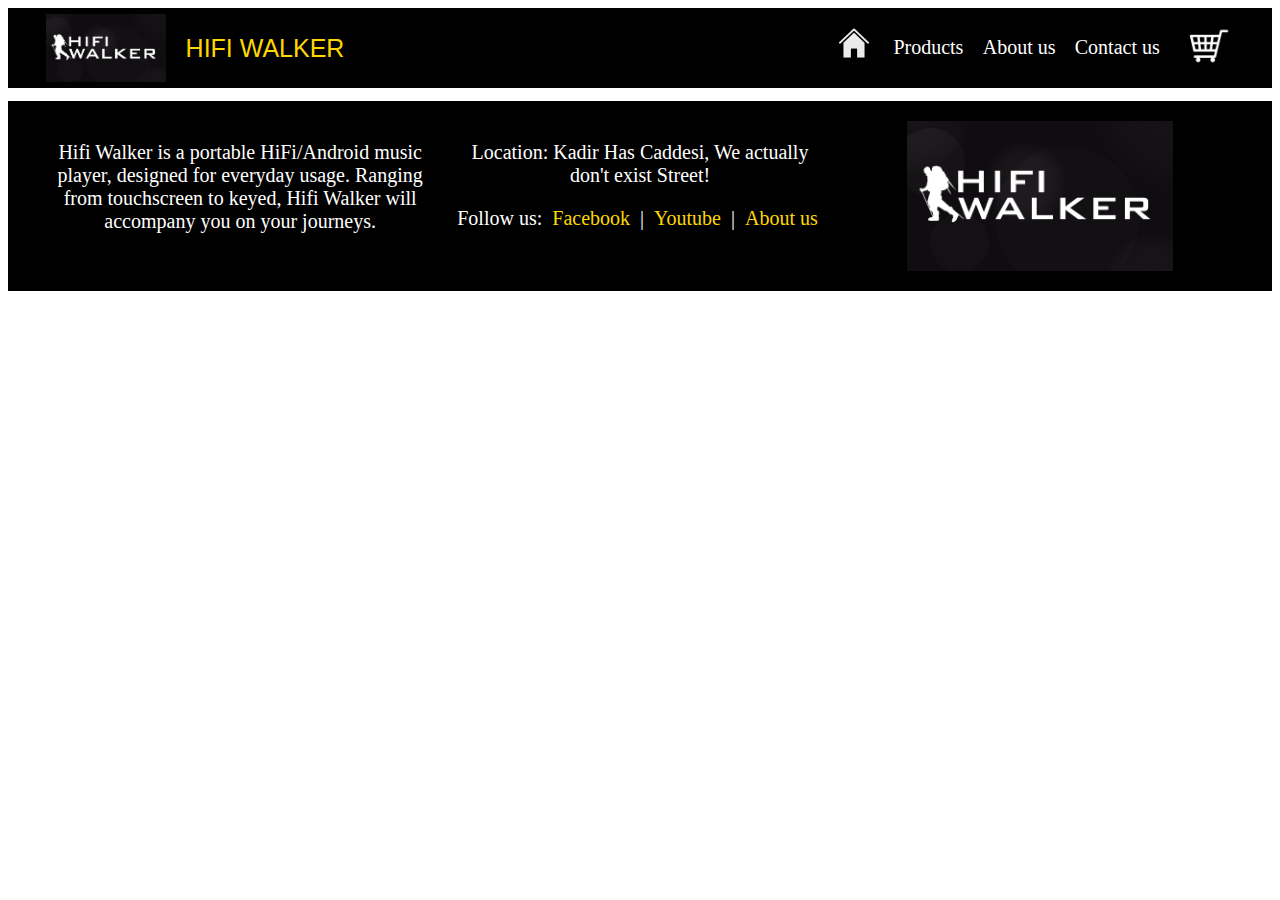
==== index.html @ 096ff978 "Footer and Header done" ====
<!DOCTYPE html>
<html>
    <head>
        <title>Home | Hifi Walker</title>
        <link rel="stylesheet" href="index.css">
        <script src="index.js" defer></script>
    </head>
    <body>
    <!-- HEADER START *ADJUST FOR YOUR PAGE* -->
        <div id="headercontainer">
            <div id="header_name_and_logo">
                <img src="images/hifiwalker.jpg" alt="logo" id="logo" class="logoname">
                <h1 id="hifiwalker" class="logoname">HIFI WALKER</h1>
            </div>
            <div id="header_menu">
                <a href="/WebDesignProject/index.html" target="_self"><img src="images/home.jpg" id="homelogo" alt="home"></a>
                <a href="/WebDesignProject/products" id="products" target="_self">Products</a>
                <a href="/WebDesignProject/products" id="aboutus" target="_self">About us</a>
                <a href="/WebDesignProject/products" id="contactus" target="_self">Contact us</a>
                <a href="/WebDesignProject/cart.html" target="_self"><img src="images/cart.jpg" id="cartlogo" alt="cart"></a>
            </div>
        </div>
    <!-- HEADER END -->

    <!-- FOOTER START -->

    <footer>
        <div style="background-color: #000000; color: white; padding: 20px; text-align: center;">
            <div id="footercontainer">
                <div class="columns">
                    <p class="column1">
                        Hifi Walker is a portable HiFi/Android music player, designed for everyday usage. Ranging from touchscreen to keyed, Hifi Walker will accompany you on your journeys.
                    </p>

                    </div>
                <div class="columns">
                    <p class= "column2" id="footeraddress">
                        Location: Kadir Has Caddesi, We actually don't exist Street!
                    </p>
                    <p class="column2">
                        Follow us:
                        <a href="https://www.facebook.com/HIFIWALKER.Official/" target="_blank" class="followus">Facebook</a> |
                        <a href="https://www.youtube.com/@HIFIWALKER" target="_blank" class="followus">Youtube</a> |
                        <a href="/about_us/about_us.html" target="_blank" class="followus">About us</a> 
                    </p>
                </div>
                <div class="columns">
                    <img src="images/hifiwalker.jpg" alt="logo" id="column3logo">
                </div>
            </div>
        </footer>
    <!-- FOOTER END -->
    </body>
</html>
---- index.css ----
/* THIS IS CODE PART FOR THE HEADER */

body {
    background-color: white;
}

#headercontainer {
    background-color: black;
    height: 80px;
    display: flex;
    margin-bottom: 1%;
    justify-content:baseline;
}

#header_name_and_logo{
    display: flex;
    justify-content: center;
    margin-left: 3%;
    margin-right: 3%;
    width: 300px;
    justify-content: space-between;
}

#logo {
    width: 120px;
    align-items: center;
    margin-top: auto;
    margin-bottom: auto;
}

#hifiwalker {
    color: gold;
    font-size: 25px;
    font-weight: 400;
    font-family: sans-serif;
    margin-top: auto;
    margin-bottom: auto;
    margin-left: 1.5px;
    margin-right: 1.5px;
}

#header_menu{
    display: flex;
    margin-top: auto;
    margin-bottom: auto;
    margin-right: 3%;
    margin-left: auto;
    width: 400px;
    justify-content: space-between;
}

#homelogo {
    margin-top: auto;
    margin-bottom: auto;
    filter: invert(); 
    width: 40px;
}

#products:active{
    text-decoration: none;
    margin-top: auto;
    font-size: 20px;
    margin-bottom: auto;
}

#products:link{
    text-decoration: none;
    color: white;
    font-size: 20px;
    margin-top: auto;
    margin-bottom: auto;
}

#aboutus:active{
    text-decoration: none;
    margin-top: auto;
    font-size: 20px;
    margin-bottom: auto;
}

#aboutus:link{
    text-decoration: none;
    color: white;
    margin-top: auto;
    font-size: 20px;
    margin-bottom: auto;
}

#contactus:active{
    text-decoration: none;
    margin-top: auto;
    margin-bottom: auto;
    font-size: 20px;
}

#contactus:link{
    text-decoration: none;
    color: white;
    margin-top: auto;
    margin-bottom: auto;
    font-size: 20px;
}

#cartlogo {
    margin-top: auto;
    margin-bottom: auto;
    filter: invert(); 
    width: 55px;
}

/* HEADER ENDING */ 


/* FOOTER BEGINNING */ 

#footercontainer {
    background-color: black;
    height: 150px;
    margin-left: 1%;
    margin-right: 1%;
    display: flex;
    margin-bottom: auto;
    margin-top: auto%;
}

.columns{
    width: 33%;
    margin-left: 1%;
    margin-right: 1%;
}

.column1 {
    color: white;
    font-size: 20px;
}

.column2 {
    color: white;
    font-size: 20px;
}

#column3logo {
    height: 150px;
}

#footeraddress {
    color: white;
    margin-left: 1%;
    margin-right: 1%;
}

#contactfooter:active{
    text-decoration: none;
    margin-top: auto;
    margin-bottom: auto;
    font-size: 15px;
}

#contactfooter:link{
    text-decoration: none;
    color: gold;
    margin-top: auto;
    margin-bottom: auto;
    font-size: 15px;
}

.followus{
    color: gold; 
    text-decoration: none; 
    margin: 0 5px;
}

/* FOOTER ENDING */
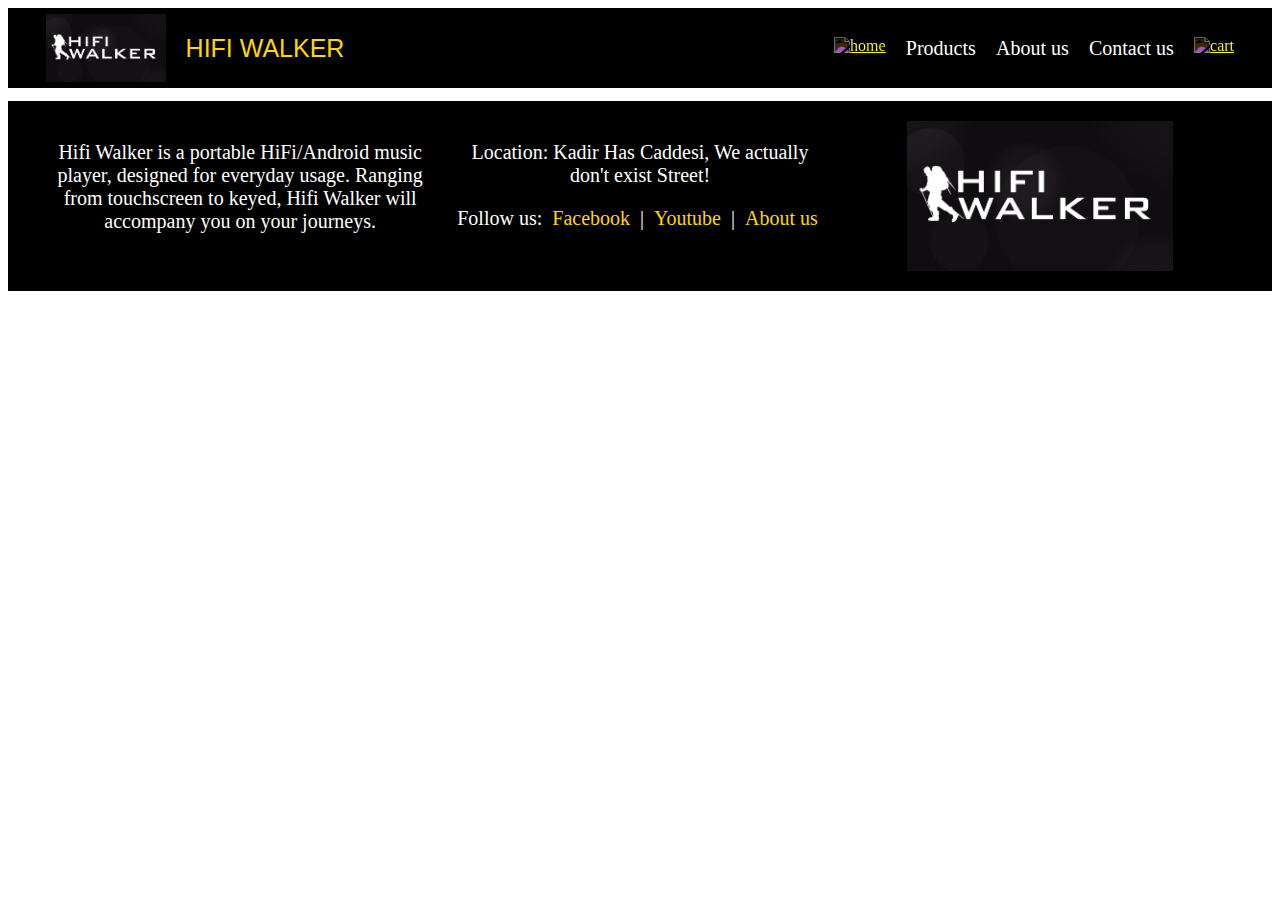
==== commit 359b3288: "Contact_Us alanı revize edildi" ====
--- a/index.html
+++ b/index.html
@@ -13,11 +13,11 @@
                 <h1 id="hifiwalker" class="logoname">HIFI WALKER</h1>
             </div>
             <div id="header_menu">
-                <a href="/WebDesignProject/index.html" target="_self"><img src="images/home.jpg" id="homelogo" alt="home"></a>
-                <a href="/WebDesignProject/products" id="products" target="_self">Products</a>
-                <a href="/WebDesignProject/products" id="aboutus" target="_self">About us</a>
-                <a href="/WebDesignProject/products" id="contactus" target="_self">Contact us</a>
-                <a href="/WebDesignProject/cart.html" target="_self"><img src="images/cart.jpg" id="cartlogo" alt="cart"></a>
+                <a href="/WebDesignProject/index.html" target="_self"><img src="/WebDesignProject/images/home.jpg" id="homelogo" alt="home"></a>
+                <a href="/WebDesignProject/products/products.html" id="products" target="_self">Products</a>
+                <a href="/WebDesignProject/about_us/about_us.html" id="aboutus" target="_self">About us</a>
+                <a href="/WebDesignProject/contact_us/contact_us.html" id="contactus" target="_self">Contact us</a>
+                <a href="/WebDesignProject/cart/cart.html" target="_self"><img src="/WebDesignProject/images/cart.jpg" id="cartlogo" alt="cart"></a>
             </div>
         </div>
     <!-- HEADER END -->
--- a/index.css
+++ b/index.css
@@ -71,6 +71,14 @@
     margin-bottom: auto;
 }
 
+#products{
+    text-decoration: none;
+    color: white;
+    font-size: 20px;
+    margin-top: auto;
+    margin-bottom: auto;
+}
+
 #aboutus:active{
     text-decoration: none;
     margin-top: auto;
@@ -85,9 +93,24 @@
     font-size: 20px;
     margin-bottom: auto;
 }
+#aboutus{
+    text-decoration: none;
+    color: white;
+    margin-top: auto;
+    font-size: 20px;
+    margin-bottom: auto;
+}
 
 #contactus:active{
+    color: white;
     text-decoration: none;
+    margin-top: auto;
+    margin-bottom: auto;
+    font-size: 20px;
+}
+#contactus{
+    text-decoration: none;
+    color: white;
     margin-top: auto;
     margin-bottom: auto;
     font-size: 20px;
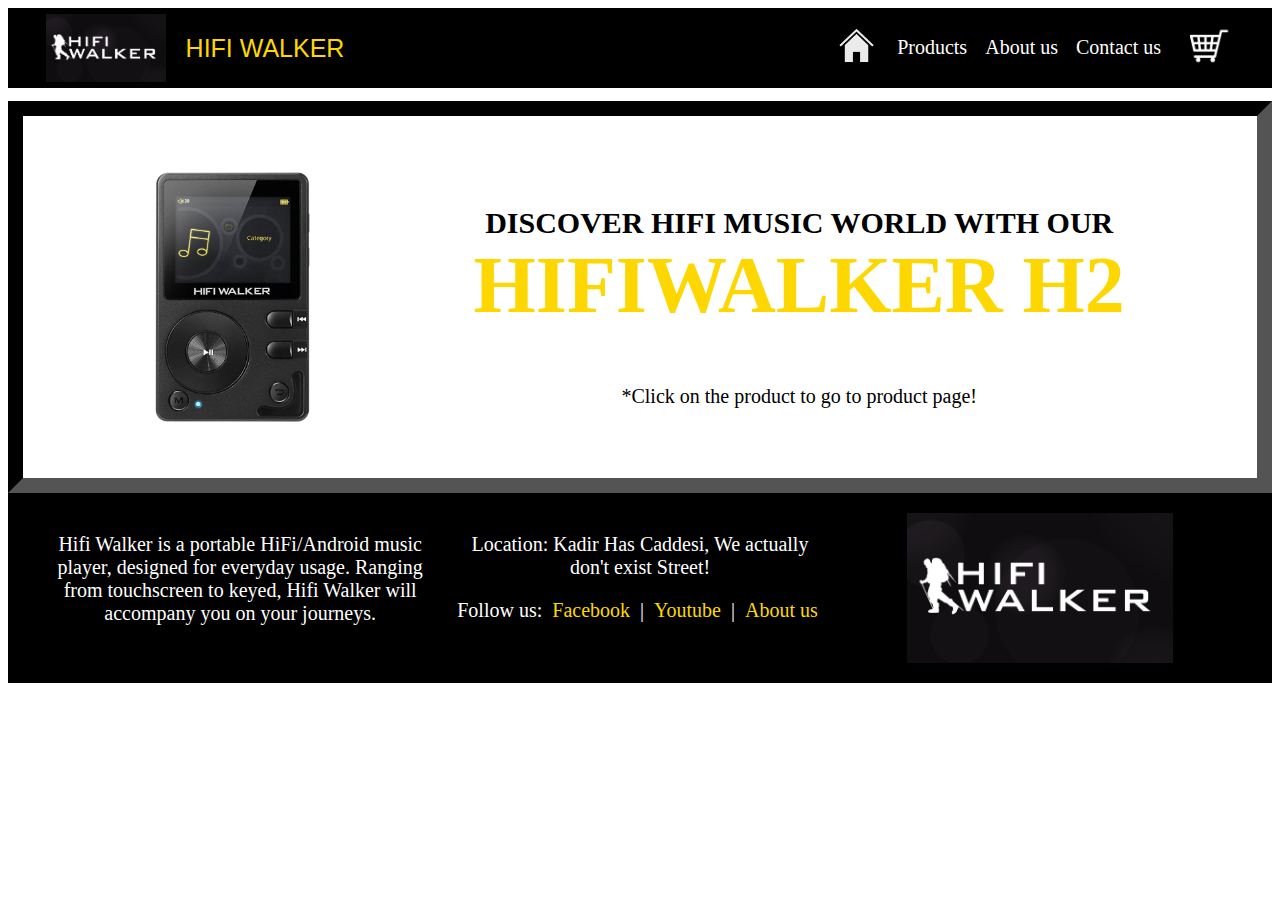
==== commit ab3373c6: "Header düzeltmesi" ====
--- a/index.html
+++ b/index.html
@@ -13,17 +13,31 @@
                 <h1 id="hifiwalker" class="logoname">HIFI WALKER</h1>
             </div>
             <div id="header_menu">
-                <a href="/WebDesignProject/index.html" target="_self"><img src="/WebDesignProject/images/home.jpg" id="homelogo" alt="home"></a>
-                <a href="/WebDesignProject/products/products.html" id="products" target="_self">Products</a>
-                <a href="/WebDesignProject/about_us/about_us.html" id="aboutus" target="_self">About us</a>
-                <a href="/WebDesignProject/contact_us/contact_us.html" id="contactus" target="_self">Contact us</a>
-                <a href="/WebDesignProject/cart/cart.html" target="_self"><img src="/WebDesignProject/images/cart.jpg" id="cartlogo" alt="cart"></a>
+                <a href="index.html" target="_self"><img src="images/home.jpg" id="homelogo" alt="home"></a>
+                <a href="products/products.html" id="products" target="_self">Products</a>
+                <a href="about_us/about_us.html" id="aboutus" target="_self">About us</a>
+                <a href="contact_us/contact_us.html" id="contactus" target="_self">Contact us</a>
+                <a href="cart/cart.html" target="_self"><img src="images/cart.jpg" id="cartlogo" alt="cart"></a>
             </div>
         </div>
     <!-- HEADER END -->
 
+    <!-- MAIN BODY START -->
+
+        <div id="most_popular_prod_container">
+            
+            <img src="images/hifih22.jpg" alt="hifiwalker h2 product photo" id="hifih22" usemap="#map">
+            <map name="map"><area shape="rect" coords="0, 0, 466, 751" alt="Product H2" href="products/products.html"></map>
+            <div id="statement1">
+            <h4 id="statement1_1">DISCOVER HIFI MUSIC WORLD WITH OUR</h4>
+            <h1 id="statement1_2">HIFIWALKER H2</h1>
+            <p id="statement1_3">*Click on the product to go to product page!</p>
+            </div>
+        </div>
+
+    <!-- MAIN BODY END -->
+
     <!-- FOOTER START -->
-
     <footer>
         <div style="background-color: #000000; color: white; padding: 20px; text-align: center;">
             <div id="footercontainer">
--- a/index.css
+++ b/index.css
@@ -53,11 +53,12 @@
     margin-top: auto;
     margin-bottom: auto;
     filter: invert(); 
-    width: 40px;
+    width: 45px;
 }
 
 #products:active{
     text-decoration: none;
+    color: white;
     margin-top: auto;
     font-size: 20px;
     margin-bottom: auto;
@@ -71,7 +72,7 @@
     margin-bottom: auto;
 }
 
-#products{
+#products:visited{
     text-decoration: none;
     color: white;
     font-size: 20px;
@@ -81,6 +82,7 @@
 
 #aboutus:active{
     text-decoration: none;
+    color: white;
     margin-top: auto;
     font-size: 20px;
     margin-bottom: auto;
@@ -93,7 +95,8 @@
     font-size: 20px;
     margin-bottom: auto;
 }
-#aboutus{
+
+#aboutus:visited{
     text-decoration: none;
     color: white;
     margin-top: auto;
@@ -102,13 +105,6 @@
 }
 
 #contactus:active{
-    color: white;
-    text-decoration: none;
-    margin-top: auto;
-    margin-bottom: auto;
-    font-size: 20px;
-}
-#contactus{
     text-decoration: none;
     color: white;
     margin-top: auto;
@@ -117,6 +113,14 @@
 }
 
 #contactus:link{
+    text-decoration: none;
+    color: white;
+    margin-top: auto;
+    margin-bottom: auto;
+    font-size: 20px;
+}
+
+#contactus:visited{
     text-decoration: none;
     color: white;
     margin-top: auto;
@@ -133,6 +137,47 @@
 
 /* HEADER ENDING */ 
 
+/* MAIN BODY START */
+
+#most_popular_prod_container {
+    display: flex;
+    border: 15px black inset;
+    padding: 4%;
+}
+
+#hifih22 {
+    height: 250px;
+    margin: auto;
+}
+
+#statement1 {
+    display: block;
+    margin: auto;
+}
+
+#statement1_1 {
+    color: black;
+    font-size: 30px;
+    font-weight: 800;
+    margin-bottom: 0px;
+    text-align: center;
+}
+
+#statement1_2 {
+    color: gold;
+    font-size: 80px;
+    font-weight: 600;
+    margin-top: 0px;
+    text-align: center;
+}
+
+#statement1_3 {
+    color: black;
+    font-size: 20px;
+    text-align: center;
+}
+
+/* MAIN BODY END */ 
 
 /* FOOTER BEGINNING */ 
 
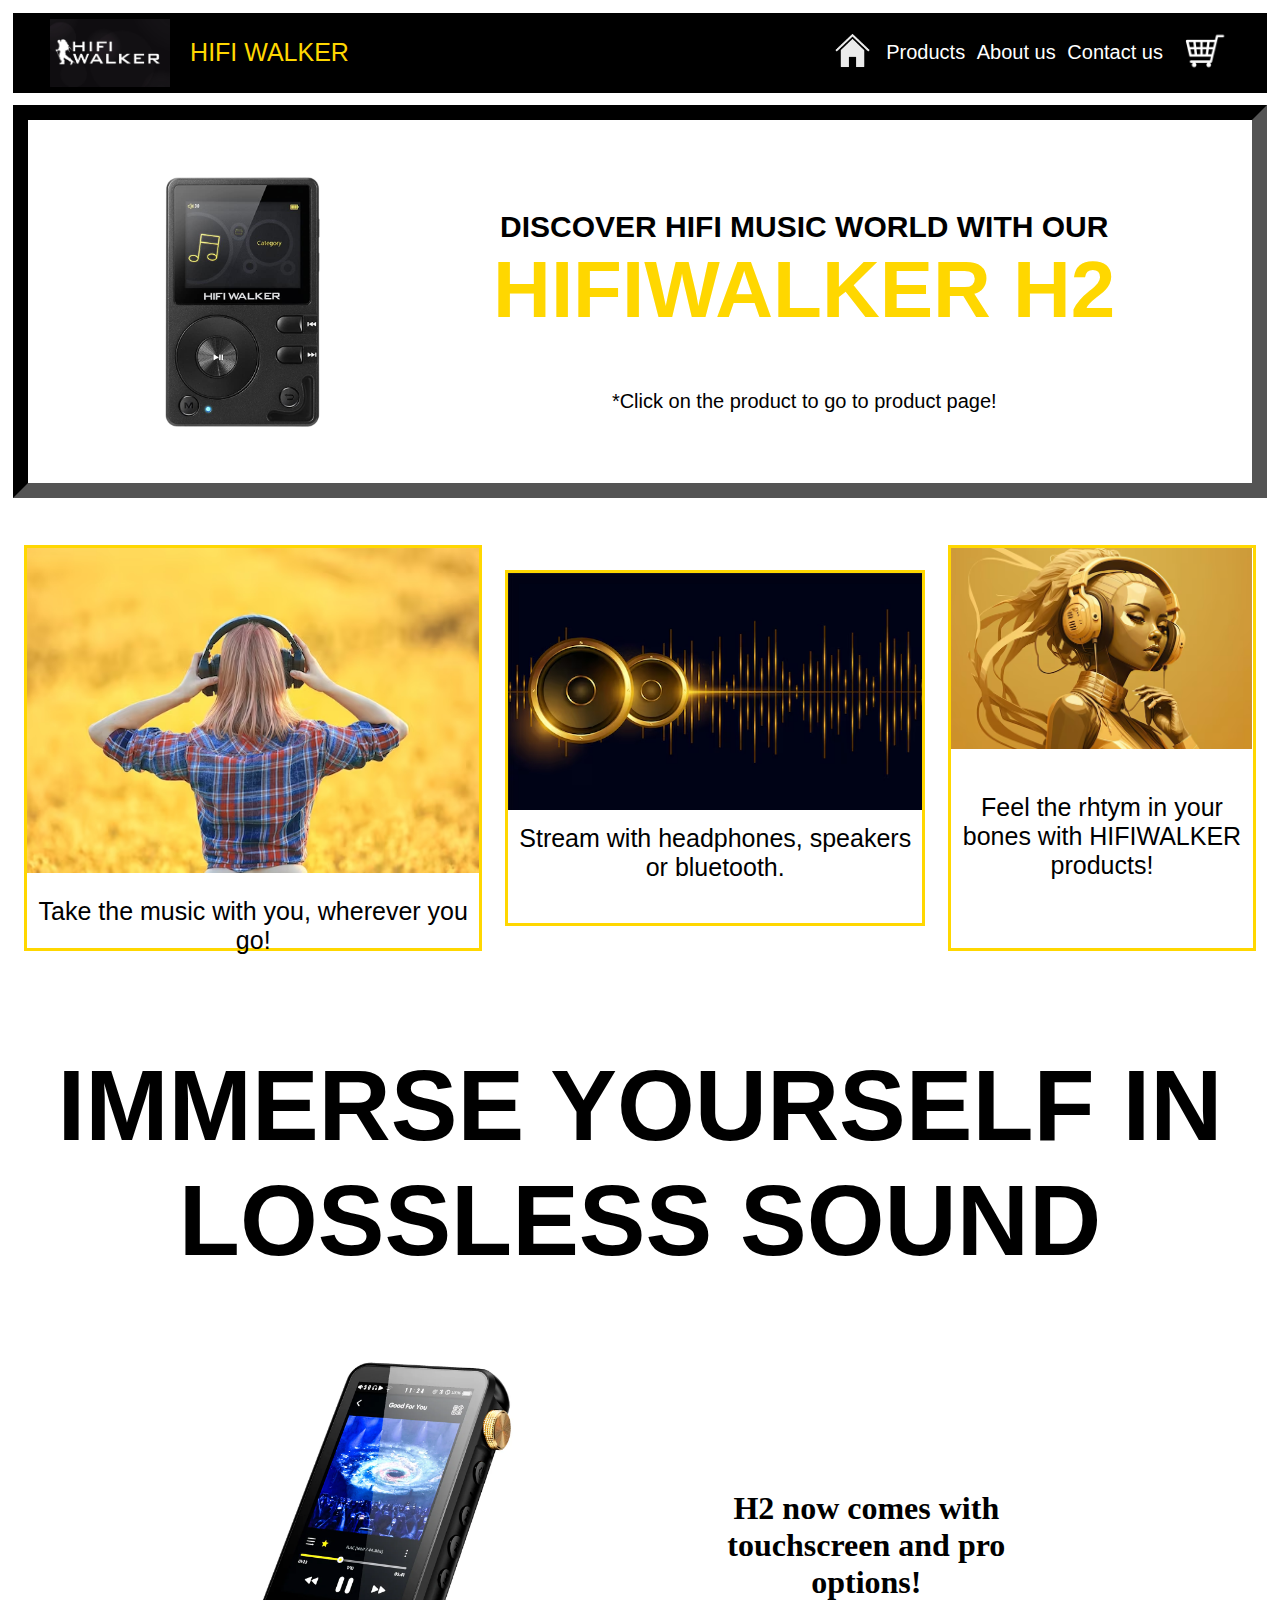
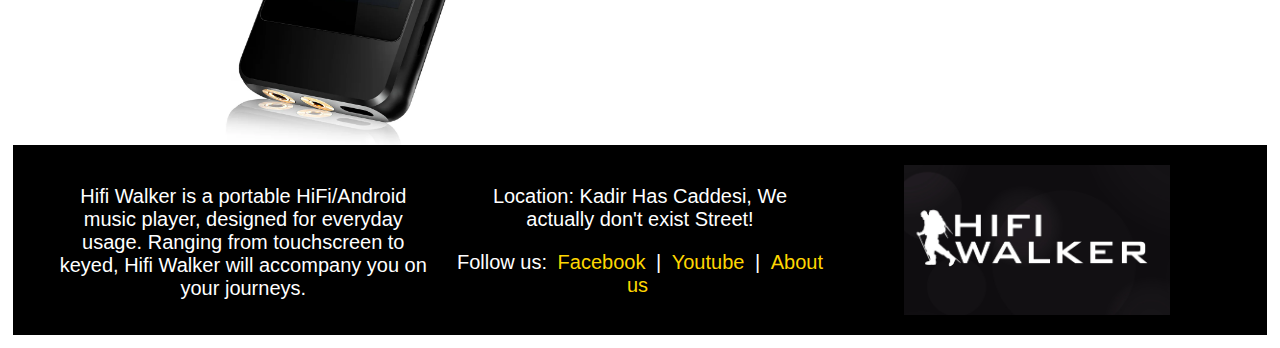
==== commit b1b4c573: "Finished?" ====
--- a/index.html
+++ b/index.html
@@ -35,6 +35,40 @@
             </div>
         </div>
 
+        <div id="second_row">
+
+            <div id="column_1_second_row">
+                <img src="images/woman.avif" alt="Woman listening to music" id="womanlistening">
+                <p id="whereveryougo">Take the music with you, wherever you go!</p>
+            </div>
+
+            <div id="column_2_second_row">
+                <img src="images/music.avif" alt="soundbars" id="soundbars">
+                <p id="streamthemusic">Stream with headphones, speakers or bluetooth.</p>
+            </div>
+
+            <div id="column_3_second_row">
+                <img src="images/robotmusic.avif" alt="Robot listening to music" id="robot">
+                <p id="feelthemusic">Feel the rhtym in your bones with HIFIWALKER products!</p>
+            </div>
+
+        </div>
+
+        <div id="third_row">
+            <h1 id="statement2">IMMERSE YOURSELF IN LOSSLESS SOUND</h1>
+            <div id="h2pro">
+                <div id="photoh2pro"> 
+                    <img src="images/h2pro.webp" alt="HIFIWALKER H2 PRO">
+                </div>
+                <div id="text">
+                    <h1>H2 now comes with touchscreen and pro options!</h1>
+                </div>
+                <div id="space">
+                
+                </div>
+            </div>
+        </div>
+
     <!-- MAIN BODY END -->
 
     <!-- FOOTER START -->
--- a/index.css
+++ b/index.css
@@ -2,6 +2,7 @@
 
 body {
     background-color: white;
+    margin: 1%;
 }
 
 #headercontainer {
@@ -62,12 +63,14 @@
     margin-top: auto;
     font-size: 20px;
     margin-bottom: auto;
+    font-family: sans-serif;
 }
 
 #products:link{
     text-decoration: none;
     color: white;
     font-size: 20px;
+    font-family: sans-serif;
     margin-top: auto;
     margin-bottom: auto;
 }
@@ -78,6 +81,7 @@
     font-size: 20px;
     margin-top: auto;
     margin-bottom: auto;
+    font-family: sans-serif;
 }
 
 #aboutus:active{
@@ -85,6 +89,7 @@
     color: white;
     margin-top: auto;
     font-size: 20px;
+    font-family: sans-serif;
     margin-bottom: auto;
 }
 
@@ -94,6 +99,7 @@
     margin-top: auto;
     font-size: 20px;
     margin-bottom: auto;
+    font-family: sans-serif;
 }
 
 #aboutus:visited{
@@ -102,6 +108,7 @@
     margin-top: auto;
     font-size: 20px;
     margin-bottom: auto;
+    font-family: sans-serif;
 }
 
 #contactus:active{
@@ -110,6 +117,7 @@
     margin-top: auto;
     margin-bottom: auto;
     font-size: 20px;
+    font-family: sans-serif;
 }
 
 #contactus:link{
@@ -118,12 +126,14 @@
     margin-top: auto;
     margin-bottom: auto;
     font-size: 20px;
+    font-family: sans-serif;
 }
 
 #contactus:visited{
     text-decoration: none;
     color: white;
     margin-top: auto;
+    font-family: sans-serif;
     margin-bottom: auto;
     font-size: 20px;
 }
@@ -160,6 +170,7 @@
     font-size: 30px;
     font-weight: 800;
     margin-bottom: 0px;
+    font-family: sans-serif;
     text-align: center;
 }
 
@@ -169,12 +180,128 @@
     font-weight: 600;
     margin-top: 0px;
     text-align: center;
+    font-family: sans-serif;
 }
 
 #statement1_3 {
     color: black;
     font-size: 20px;
-    text-align: center;
+    font-family: sans-serif;
+    text-align: center;
+}
+
+#second_row{
+    background-color: white;
+    height: 500px;
+    display: flex;
+    justify-content: space-around;
+}
+
+#column_1_second_row {
+    border: 3px solid gold;
+    margin: auto;
+    height: 400px;
+    width: 36%;
+    display: block;
+}
+
+#womanlistening {
+    width: 100%;
+    margin-right: auto;
+    font-family: sans-serif;
+    margin-left: auto;
+    margin-bottom: 0px;
+    height: 325px;
+}
+
+#whereveryougo {
+    color: black;
+    font-family: sans-serif;
+    margin-top: 20px;
+    font-size: 25px;
+    text-align: center;
+}
+
+#column_2_second_row {
+    border: 3px solid gold;
+    margin: auto;
+    height: 350px;
+    width: 33%;
+}
+
+#soundbars {
+    width: 100%;
+    justify-content: center;
+    margin-top: auto;
+    margin-bottom: auto;
+}
+
+#streamthemusic {
+    color: black;   
+    font-family: sans-serif;
+    margin-top: 10px;
+    font-size: 25px;
+    text-align: center;
+}
+
+#column_3_second_row {
+    border: 3px solid gold;
+    margin: auto;
+    height: 400px;
+    width: 24%;
+}
+
+#robot {
+    margin-top: auto;
+    max-height: 100%;
+    max-width: 100%;
+    margin-bottom: auto;
+    object-fit: contain;
+}
+
+#feelthemusic {
+    color: black;   
+    font-family: sans-serif;
+    margin-top: 40px;
+    font-size: 25px;
+    text-align: center;
+}
+
+#statement2{
+    margin-top: 50px;
+    font-size: 100px;
+    font-family: sans-serif;
+    text-align: center;
+}
+
+#h2pro {
+    display: flex;
+    max-height: 400px;
+}
+
+#photoh2pro img{
+    height: 400px;
+}
+
+#photoh2pro {
+    margin-right: auto;
+    margin-left: auto;
+}
+
+#text {
+    margin-bottom: auto;
+    margin-top: auto;
+}
+
+#text h1 {
+    width: 300px;
+    text-align: center;
+    justify-content: center;
+}
+
+#space {
+    background-color: white;
+    min-width: 20%;
 }
 
 /* MAIN BODY END */ 
@@ -187,6 +314,7 @@
     margin-left: 1%;
     margin-right: 1%;
     display: flex;
+    font-family: sans-serif;
     margin-bottom: auto;
     margin-top: auto%;
 }
@@ -215,6 +343,7 @@
     color: white;
     margin-left: 1%;
     margin-right: 1%;
+    font-family: sans-serif;
 }
 
 #contactfooter:active{
@@ -222,6 +351,7 @@
     margin-top: auto;
     margin-bottom: auto;
     font-size: 15px;
+    font-family: sans-serif;
 }
 
 #contactfooter:link{
@@ -230,10 +360,12 @@
     margin-top: auto;
     margin-bottom: auto;
     font-size: 15px;
+    font-family: sans-serif;
 }
 
 .followus{
     color: gold; 
+    font-family: sans-serif;
     text-decoration: none; 
     margin: 0 5px;
 }
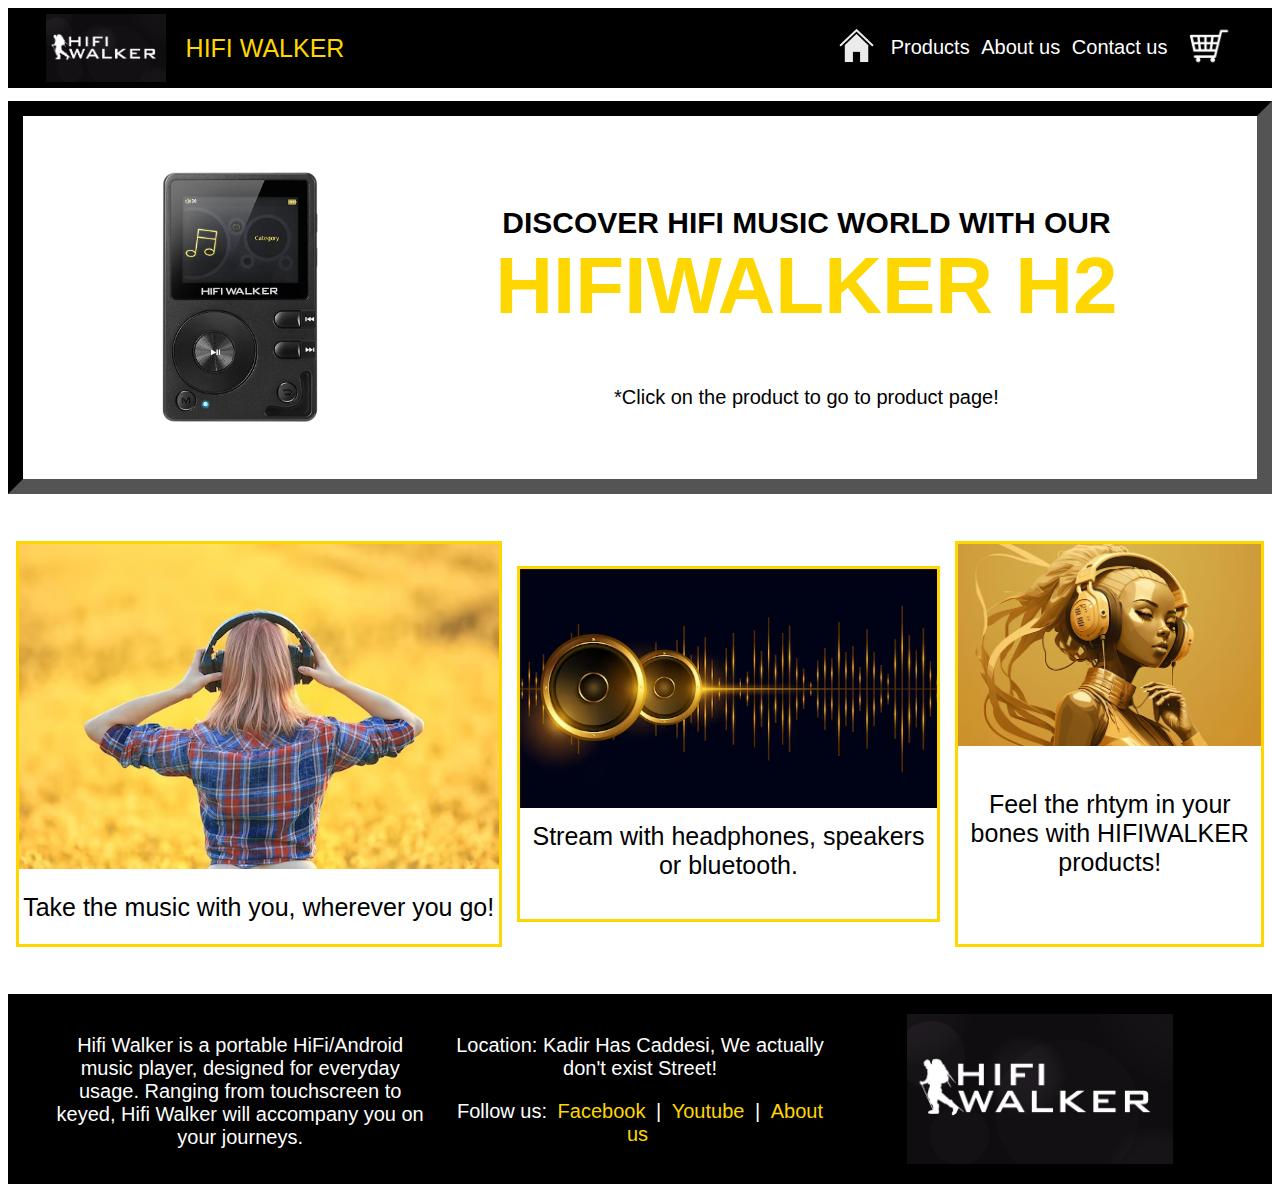
==== commit da003f05: "masaüstünden githubageçiş" ====
--- a/index.html
+++ b/index.html
@@ -54,21 +54,6 @@
 
         </div>
 
-        <div id="third_row">
-            <h1 id="statement2">IMMERSE YOURSELF IN LOSSLESS SOUND</h1>
-            <div id="h2pro">
-                <div id="photoh2pro"> 
-                    <img src="images/h2pro.webp" alt="HIFIWALKER H2 PRO">
-                </div>
-                <div id="text">
-                    <h1>H2 now comes with touchscreen and pro options!</h1>
-                </div>
-                <div id="space">
-                
-                </div>
-            </div>
-        </div>
-
     <!-- MAIN BODY END -->
 
     <!-- FOOTER START -->
--- a/index.css
+++ b/index.css
@@ -2,7 +2,6 @@
 
 body {
     background-color: white;
-    margin: 1%;
 }
 
 #headercontainer {
@@ -201,7 +200,7 @@
     border: 3px solid gold;
     margin: auto;
     height: 400px;
-    width: 36%;
+    width: 38%;
     display: block;
 }
 
@@ -265,43 +264,6 @@
     margin-top: 40px;
     font-size: 25px;
     text-align: center;
-}
-
-#statement2{
-    margin-top: 50px;
-    font-size: 100px;
-    font-family: sans-serif;
-    text-align: center;
-}
-
-#h2pro {
-    display: flex;
-    max-height: 400px;
-}
-
-#photoh2pro img{
-    height: 400px;
-}
-
-#photoh2pro {
-    margin-right: auto;
-    margin-left: auto;
-}
-
-#text {
-    margin-bottom: auto;
-    margin-top: auto;
-}
-
-#text h1 {
-    width: 300px;
-    text-align: center;
-    justify-content: center;
-}
-
-#space {
-    background-color: white;
-    min-width: 20%;
 }
 
 /* MAIN BODY END */ 
@@ -316,7 +278,7 @@
     display: flex;
     font-family: sans-serif;
     margin-bottom: auto;
-    margin-top: auto%;
+    margin-top: auto;
 }
 
 .columns{
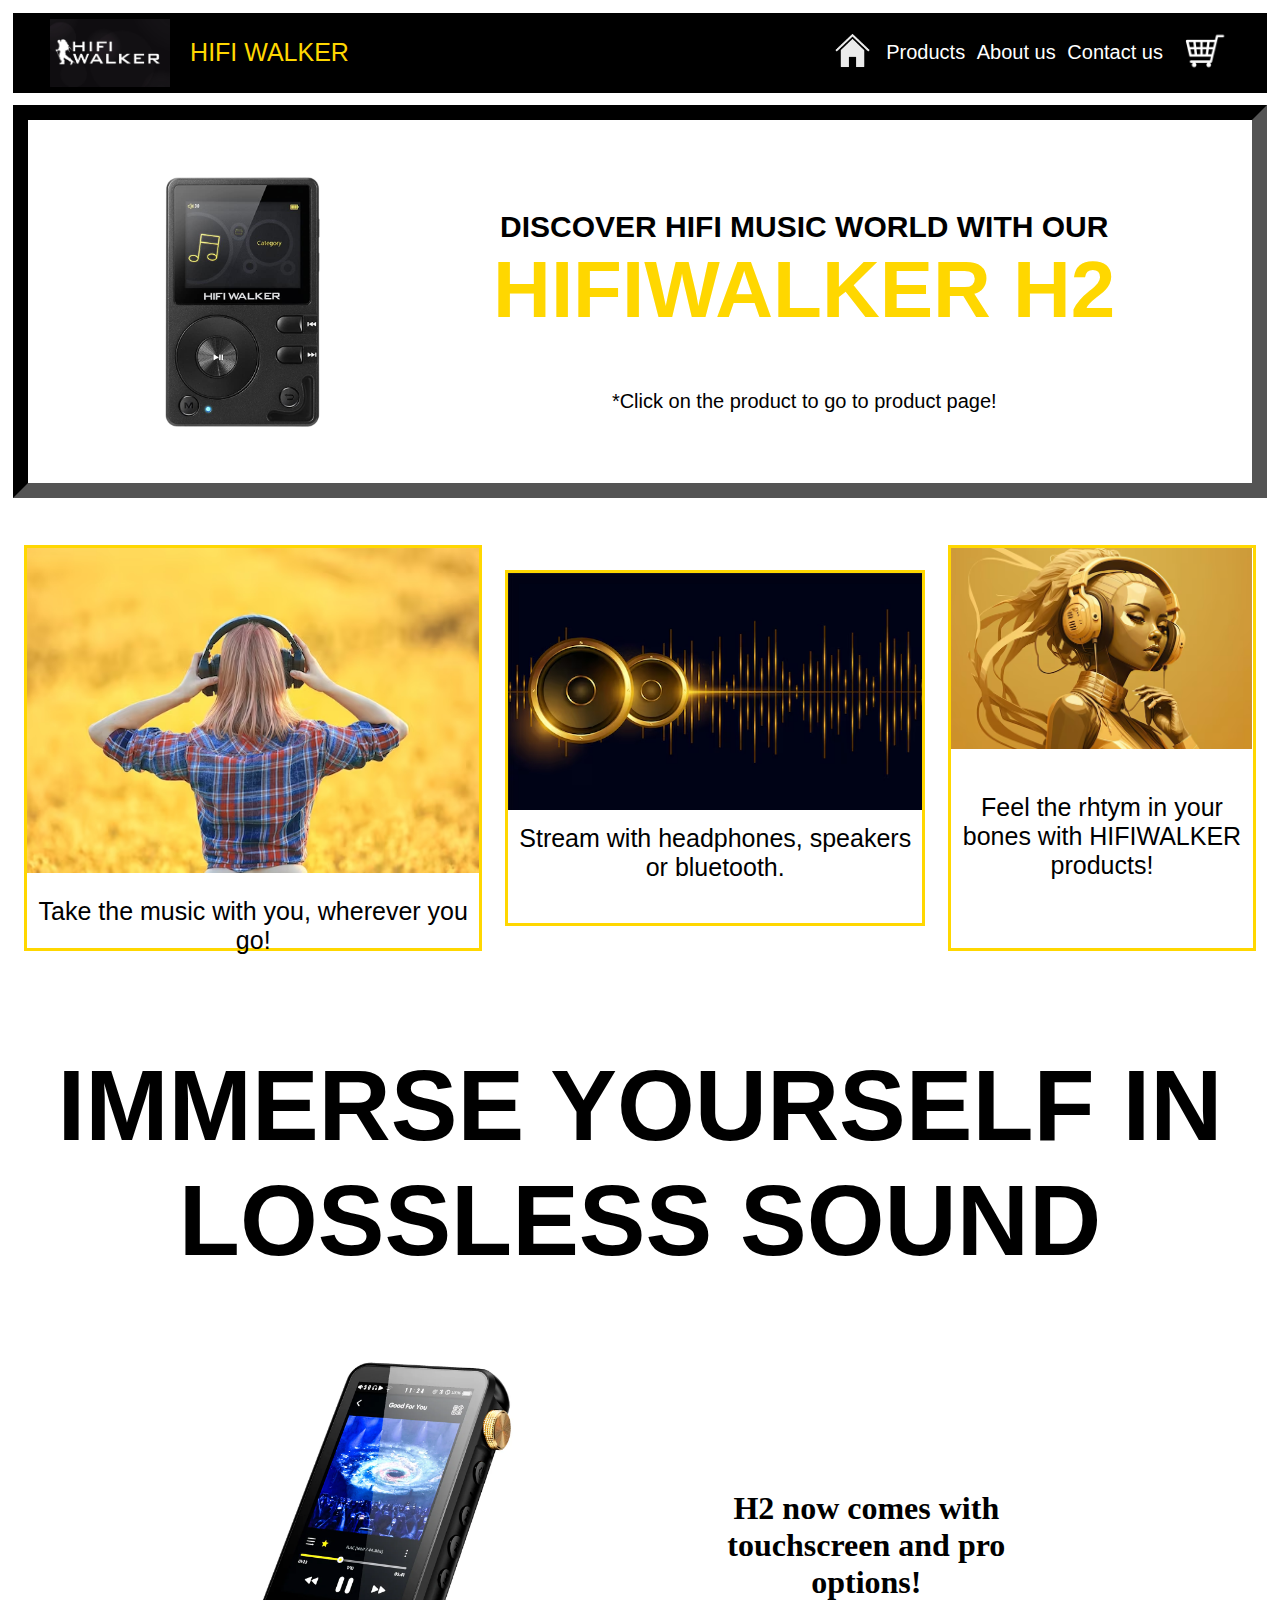
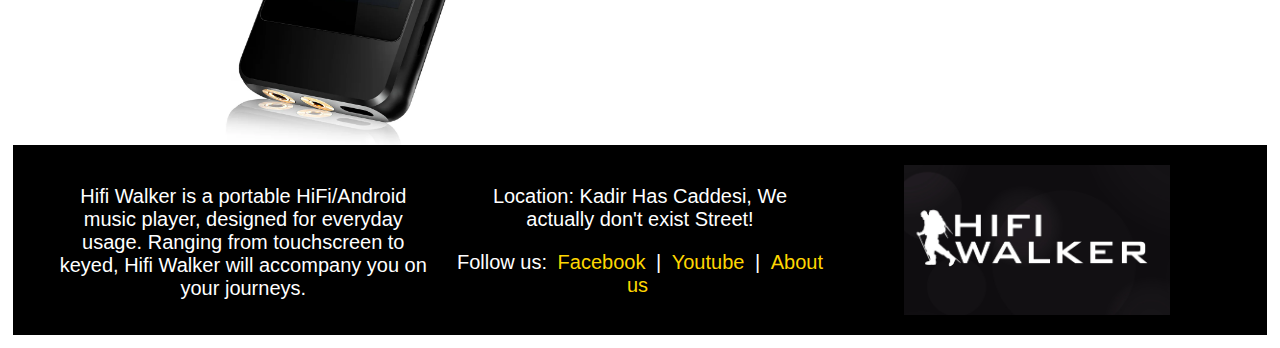
==== commit cd3da829: "Merge pull request #4 from igyccmt/buse" ====
--- a/index.html
+++ b/index.html
@@ -13,6 +13,7 @@
                 <h1 id="hifiwalker" class="logoname">HIFI WALKER</h1>
             </div>
             <div id="header_menu">
+
                 <a href="index.html" target="_self"><img src="images/home.jpg" id="homelogo" alt="home"></a>
                 <a href="products/products.html" id="products" target="_self">Products</a>
                 <a href="about_us/about_us.html" id="aboutus" target="_self">About us</a>
@@ -54,6 +55,21 @@
 
         </div>
 
+        <div id="third_row">
+            <h1 id="statement2">IMMERSE YOURSELF IN LOSSLESS SOUND</h1>
+            <div id="h2pro">
+                <div id="photoh2pro"> 
+                    <img src="images/h2pro.webp" alt="HIFIWALKER H2 PRO">
+                </div>
+                <div id="text">
+                    <h1>H2 now comes with touchscreen and pro options!</h1>
+                </div>
+                <div id="space">
+                
+                </div>
+            </div>
+        </div>
+
     <!-- MAIN BODY END -->
 
     <!-- FOOTER START -->
--- a/index.css
+++ b/index.css
@@ -2,6 +2,7 @@
 
 body {
     background-color: white;
+    margin: 1%;
 }
 
 #headercontainer {
@@ -109,8 +110,22 @@
     margin-bottom: auto;
     font-family: sans-serif;
 }
+#aboutus{
+    text-decoration: none;
+    color: white;
+    margin-top: auto;
+    font-size: 20px;
+    margin-bottom: auto;
+}
 
 #contactus:active{
+    color: white;
+    text-decoration: none;
+    margin-top: auto;
+    margin-bottom: auto;
+    font-size: 20px;
+}
+#contactus{
     text-decoration: none;
     color: white;
     margin-top: auto;
@@ -200,7 +215,7 @@
     border: 3px solid gold;
     margin: auto;
     height: 400px;
-    width: 38%;
+    width: 36%;
     display: block;
 }
 
@@ -264,6 +279,43 @@
     margin-top: 40px;
     font-size: 25px;
     text-align: center;
+}
+
+#statement2{
+    margin-top: 50px;
+    font-size: 100px;
+    font-family: sans-serif;
+    text-align: center;
+}
+
+#h2pro {
+    display: flex;
+    max-height: 400px;
+}
+
+#photoh2pro img{
+    height: 400px;
+}
+
+#photoh2pro {
+    margin-right: auto;
+    margin-left: auto;
+}
+
+#text {
+    margin-bottom: auto;
+    margin-top: auto;
+}
+
+#text h1 {
+    width: 300px;
+    text-align: center;
+    justify-content: center;
+}
+
+#space {
+    background-color: white;
+    min-width: 20%;
 }
 
 /* MAIN BODY END */ 
@@ -278,7 +330,7 @@
     display: flex;
     font-family: sans-serif;
     margin-bottom: auto;
-    margin-top: auto;
+    margin-top: auto%;
 }
 
 .columns{
